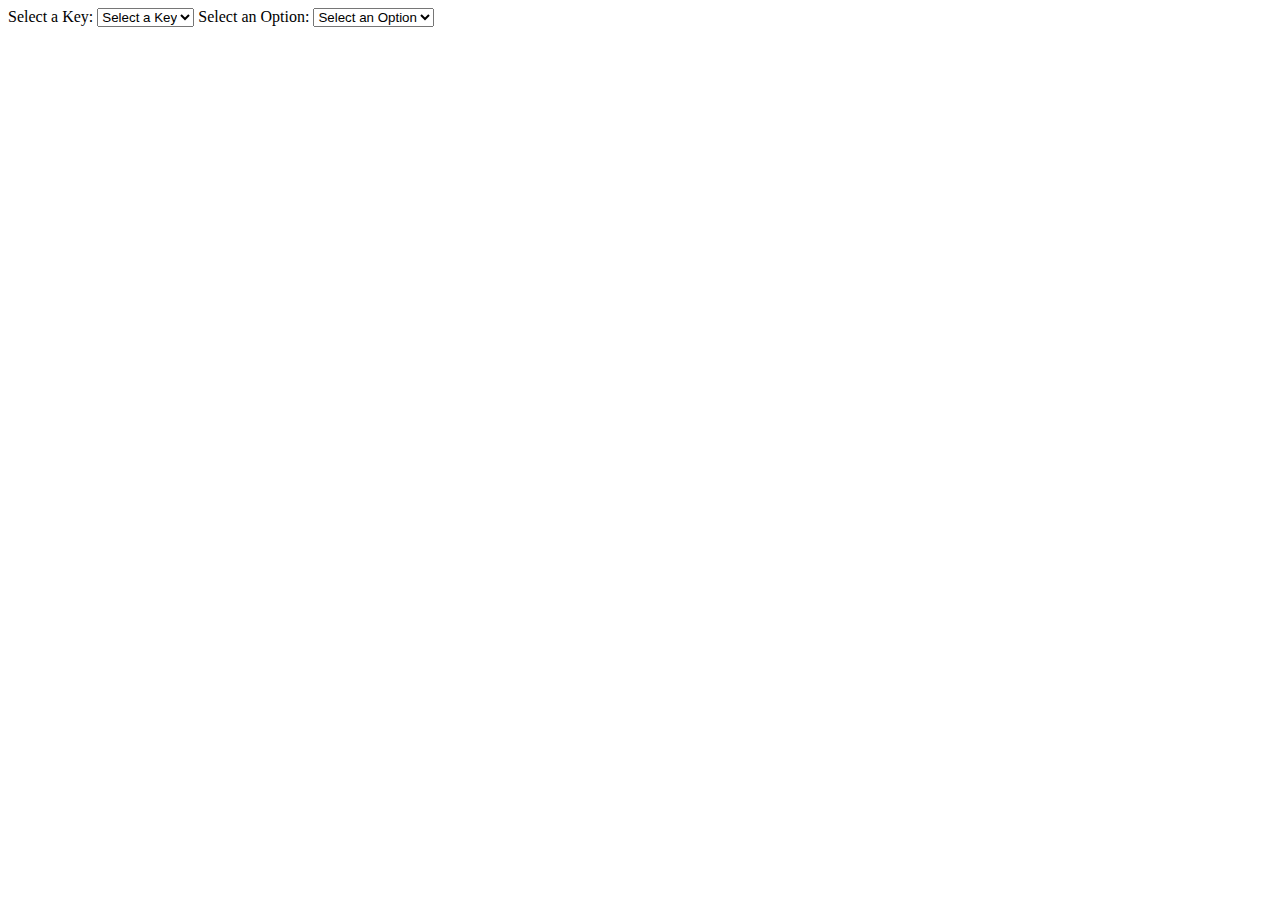
==== index2.html @ 600a1d57 "stages added" ====
<!DOCTYPE html>
<html lang="en">
<head>
    <meta charset="UTF-8">
    <meta name="viewport" content="width=device-width, initial-scale=1.0">
    <title>Dropdown Example</title>
</head>
<body>

<label for="seerahDropdown">Select a Key:</label>
<select id="seerahDropdown" onchange="populateQuranDropdown()">
    <option value="" disabled selected>Select a Key</option>
    <!-- Populate the dropdown with keys from seerahKeyed -->
    <!-- You can dynamically generate options using JavaScript -->
    <!-- For simplicity, we hardcode the options here -->
    <option value="A">A</option>
    <option value="B">B</option>
</select>

<label for="quranDropdown">Select an Option:</label>
<select id="quranDropdown">
    <!-- This dropdown will be populated dynamically based on the selection in the first dropdown -->
    <option value="" disabled selected>Select an Option</option>
</select>

<script>
// Your provided data
let seerahKeyed = {
    "A": [
        {
            "Title": "The first revelations",
            "Year (CE)": "610 CE",
            "Hijri Year": "13 BH",
            "Content": "The Prophet ﷺ would, on many occasions, retreat to a state of Then at last the silence was broken, and there came further reassurance."
        },
        {
            "Title": "Private Propagations",
            "Year (CE)": "611 CE",
            "Hijri Year": "12 BH",
            "Content": "With Makkah being the hub of the Arabs, it was also the capital converts were killed due to their unshakable stance and resolute faith."
        }
    ],
    "B": [
        {
            "Title": "The end of private propagation",
            "Year (CE)": "613 CE",
            "Hijri Year": "10 BH",
            "Content": "Even though the call was conducted in a clandestine manner and altered once they realised the ramifications of his call. The elite became "
        },
        {
            "Title": "The first migration",
            "Year (CE)": "614 CE",
            "Hijri Year": "9 BH",
            "Content": "Although the converts now hid their faith, the Prophet, on the other hand, would promulgate the Islamic faith and preach it openly with strong commitment and assiduous pursuit. But for the general welfare of the"
        }
    ]
};

let quranIndexRevisedKeyed = {
    "A": [
        {
            "FinRevOrder": 1,
            "id": 96.1,
            "rev_order": 1,
            "name": "العلق",
            "transliteration": "Al-Alaq:1-5"
        },
        {
            "FinRevOrder": 2,
            "id": 74.1,
            "rev_order": 4,
            "name": "المدثر",
            "transliteration": "Al-Muddaththir:1-7"
        }
    ],
    "B": [
        {
            "FinRevOrder": 1,
            "id": 96.1,
            "rev_order": 1,
            "name": "العلق",
            "transliteration": "dsfsdfdsf"
        },
        {
            "FinRevOrder": 2,
            "id": 74.1,
            "rev_order": 4,
            "name": "المدثر",
            "transliteration": "sfsdfsdfsf"
        }
    ]
};

// Function to populate the second dropdown based on the selected key
function populateQuranDropdown() {
    // Get the selected key from the first dropdown
    let selectedKey = document.getElementById("seerahDropdown").value;
    // Get the corresponding options from quranIndexRevisedKeyed
    let options = quranIndexRevisedKeyed[selectedKey];

    // Clear the current options in the second dropdown
    let quranDropdown = document.getElementById("quranDropdown");
    quranDropdown.innerHTML = '<option value="" disabled selected>Select an Option</option>';

    // Populate the second dropdown with options
    options.forEach(option => {
        let newOption = document.createElement("option");
        newOption.value = option.transliteration;
        newOption.text = option.transliteration;
        quranDropdown.add(newOption);
    });
}
</script>

</body>
</html>
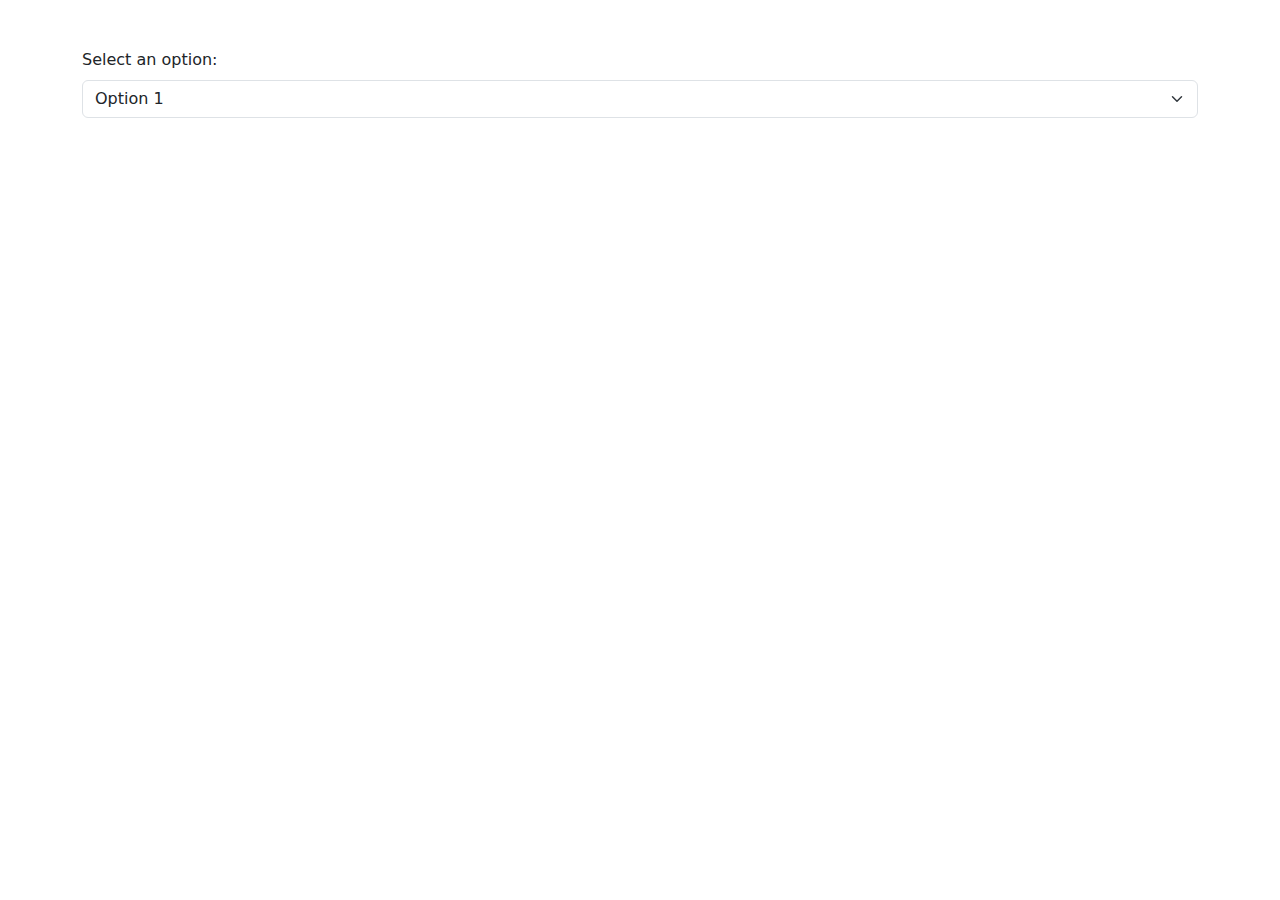
==== commit 536e92a2: "add seerah component" ====
--- a/index2.html
+++ b/index2.html
@@ -1,115 +1,55 @@
 <!DOCTYPE html>
 <html lang="en">
 <head>
-    <meta charset="UTF-8">
-    <meta name="viewport" content="width=device-width, initial-scale=1.0">
-    <title>Dropdown Example</title>
+  <meta charset="UTF-8">
+  <meta name="viewport" content="width=device-width, initial-scale=1.0">
+  <title>Collapsible Text Box</title>
+  <!-- Bootstrap CSS link -->
+  <link href="https://cdn.jsdelivr.net/npm/bootstrap@5.3.0/dist/css/bootstrap.min.css" rel="stylesheet">
 </head>
 <body>
 
-<label for="seerahDropdown">Select a Key:</label>
-<select id="seerahDropdown" onchange="populateQuranDropdown()">
-    <option value="" disabled selected>Select a Key</option>
-    <!-- Populate the dropdown with keys from seerahKeyed -->
-    <!-- You can dynamically generate options using JavaScript -->
-    <!-- For simplicity, we hardcode the options here -->
-    <option value="A">A</option>
-    <option value="B">B</option>
-</select>
+<div class="container mt-5">
+  <div class="mb-3">
+    <label for="dropdown" class="form-label">Select an option:</label>
+    <select id="dropdown" class="form-select" onchange="updateTextBox()">
+      <option value="option1">Option 1</option>
+      <option value="option2">Option 2</option>
+      <option value="option3">Option 3</option>
+    </select>
+  </div>
 
-<label for="quranDropdown">Select an Option:</label>
-<select id="quranDropdown">
-    <!-- This dropdown will be populated dynamically based on the selection in the first dropdown -->
-    <option value="" disabled selected>Select an Option</option>
-</select>
+  <div class="collapse" id="collapseExample">
+    <div class="card card-body" id="textBoxContent">
+      <!-- Content will be populated dynamically -->
+    </div>
+  </div>
+</div>
+
+<!-- Bootstrap JS scripts -->
+<script src="https://cdn.jsdelivr.net/npm/bootstrap@5.3.0/dist/js/bootstrap.bundle.min.js"></script>
 
 <script>
-// Your provided data
-let seerahKeyed = {
-    "A": [
-        {
-            "Title": "The first revelations",
-            "Year (CE)": "610 CE",
-            "Hijri Year": "13 BH",
-            "Content": "The Prophet ﷺ would, on many occasions, retreat to a state of Then at last the silence was broken, and there came further reassurance."
-        },
-        {
-            "Title": "Private Propagations",
-            "Year (CE)": "611 CE",
-            "Hijri Year": "12 BH",
-            "Content": "With Makkah being the hub of the Arabs, it was also the capital converts were killed due to their unshakable stance and resolute faith."
-        }
-    ],
-    "B": [
-        {
-            "Title": "The end of private propagation",
-            "Year (CE)": "613 CE",
-            "Hijri Year": "10 BH",
-            "Content": "Even though the call was conducted in a clandestine manner and altered once they realised the ramifications of his call. The elite became "
-        },
-        {
-            "Title": "The first migration",
-            "Year (CE)": "614 CE",
-            "Hijri Year": "9 BH",
-            "Content": "Although the converts now hid their faith, the Prophet, on the other hand, would promulgate the Islamic faith and preach it openly with strong commitment and assiduous pursuit. But for the general welfare of the"
-        }
-    ]
-};
+  // Map to store content for each option
+  const contentMap = {
+    option1: "Content for Option 1",
+    option2: "Content for Option 2",
+    option3: "Content for Option 3",
+  };
 
-let quranIndexRevisedKeyed = {
-    "A": [
-        {
-            "FinRevOrder": 1,
-            "id": 96.1,
-            "rev_order": 1,
-            "name": "العلق",
-            "transliteration": "Al-Alaq:1-5"
-        },
-        {
-            "FinRevOrder": 2,
-            "id": 74.1,
-            "rev_order": 4,
-            "name": "المدثر",
-            "transliteration": "Al-Muddaththir:1-7"
-        }
-    ],
-    "B": [
-        {
-            "FinRevOrder": 1,
-            "id": 96.1,
-            "rev_order": 1,
-            "name": "العلق",
-            "transliteration": "dsfsdfdsf"
-        },
-        {
-            "FinRevOrder": 2,
-            "id": 74.1,
-            "rev_order": 4,
-            "name": "المدثر",
-            "transliteration": "sfsdfsdfsf"
-        }
-    ]
-};
+  // Function to update the text box content and show the collapsible box
+  function updateTextBox() {
+    const dropdown = document.getElementById('dropdown');
+    const selectedOption = dropdown.value;
+    const textBoxContent = document.getElementById('textBoxContent');
+    const collapseExample = new bootstrap.Collapse(document.getElementById('collapseExample'));
 
-// Function to populate the second dropdown based on the selected key
-function populateQuranDropdown() {
-    // Get the selected key from the first dropdown
-    let selectedKey = document.getElementById("seerahDropdown").value;
-    // Get the corresponding options from quranIndexRevisedKeyed
-    let options = quranIndexRevisedKeyed[selectedKey];
+    // Update the content of the text box based on the selected option
+    textBoxContent.textContent = contentMap[selectedOption];
 
-    // Clear the current options in the second dropdown
-    let quranDropdown = document.getElementById("quranDropdown");
-    quranDropdown.innerHTML = '<option value="" disabled selected>Select an Option</option>';
-
-    // Populate the second dropdown with options
-    options.forEach(option => {
-        let newOption = document.createElement("option");
-        newOption.value = option.transliteration;
-        newOption.text = option.transliteration;
-        quranDropdown.add(newOption);
-    });
-}
+    // Show the collapsible box
+    collapseExample.show();
+  }
 </script>
 
 </body>
